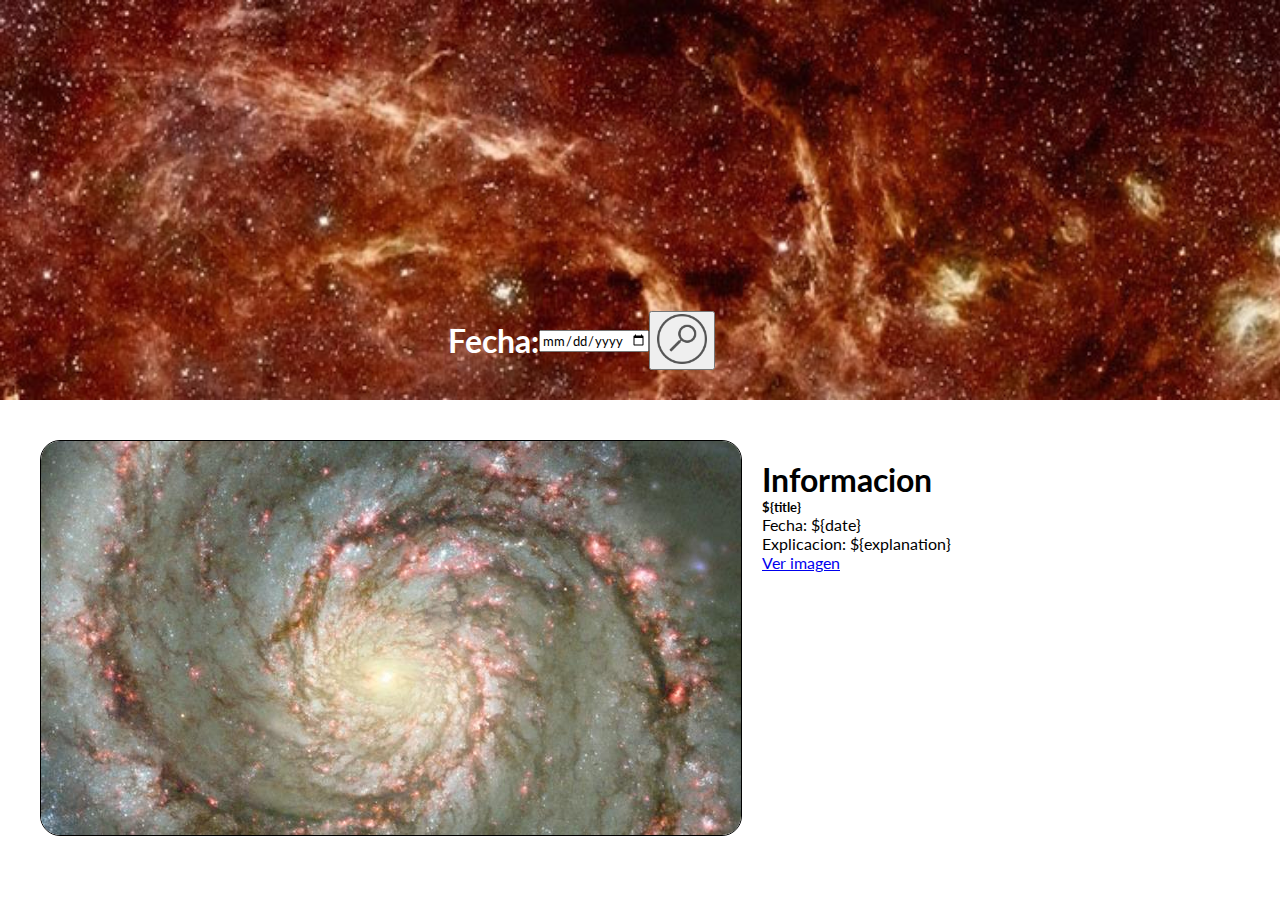
==== index.html @ 845d862a "feat: :sparkles: se traen los datos de la API y se almacena en el local storage" ====
<!DOCTYPE html>
<html lang="en">
<head>
    <meta charset="UTF-8">
    <meta http-equiv="X-UA-Compatible" content="IE=edge">
    <meta name="viewport" content="width=device-width, initial-scale=1.0">
    <title>API-Nasa</title>
    <!-- link de bootstrap -->
    <link href="https://cdn.jsdelivr.net/npm/bootstrap@5.0.2/dist/css/bootstrap.min.css" rel="stylesheet" integrity="sha384-EVSTQN3/azprG1Anm3QDgpJLIm9Nao0Yz1ztcQTwFspd3yD65VohhpuuCOmLASjC" crossorigin="anonymous">
    <script src="https://cdn.jsdelivr.net/npm/@popperjs/core@2.9.2/dist/umd/popper.min.js" integrity="sha384-IQsoLXl5PILFhosVNubq5LC7Qb9DXgDA9i+tQ8Zj3iwWAwPtgFTxbJ8NT4GN1R8p" crossorigin="anonymous"></script>
    <script src="https://cdn.jsdelivr.net/npm/bootstrap@5.0.2/dist/js/bootstrap.min.js" integrity="sha384-cVKIPhGWiC2Al4u+LWgxfKTRIcfu0JTxR+EQDz/bgldoEyl4H0zUF0QKbrJ0EcQF" crossorigin="anonymous"></script>
    <!-- mis links -->
    <link rel="stylesheet" href="styles.css">
    <script src="main.js" type="module" defer></script>
    <!-- links de stylos -->
    <link rel="preconnect" href="https://fonts.googleapis.com">
    <link rel="preconnect" href="https://fonts.gstatic.com" crossorigin>
    <link href="https://fonts.googleapis.com/css2?family=Lato:wght@300&display=swap" rel="stylesheet">


</head>
<body>
    <header class="cabeza">
        <form action="">
            <h1>Fecha:</h1>
            <input class="form-control" type="date" min="2019-01-01">
            <button class="btn"><img src="img/seo-1970475_1280.webp" alt="" ></button>
        </form>
    </header>
    <section class="elements">

            <div class="img">
                <img src="img/Galaxy_Whirpool_NASA.jpg" alt="">
            </div>
            <div class="informacion">
                <h1>Informacion</h1>
                <h5>${title}</h5>
                <p>Fecha: ${date}</p>
                <p> Explicacion: ${explanation}</p>
                <a href="${url}" class="btn">Ver imagen</a>
            </div>

        
    </section>
</body>
</html>
---- styles.css ----
*{
    margin: 0;
    font-family: 'Lato', sans-serif;
}

.cabeza{
    display: flex;
    justify-content: center;
    align-items: end;
    width: 100%;
    height: 400px;
    color: white;
}

.cabeza{
    background-image: url(img/apod.jpg);   
    background-attachment: fixed;
    background-size: cover;
}

button img{
    width: 50px;
    height: 50px;
}
form{
    display: flex;
    align-items: center;
    margin-bottom: 30px;
    width: 30%;
}

.elements{
    display: flex;
    width: 100%;
    padding: 40px;
}
.img img{
    border: solid rgb(0, 0, 0) 1px;
    border-radius: 20px;
}
.informacion {
    border-radius: 20px;
    padding: 20px;
    height: 400px;
    overflow: scroll;
}
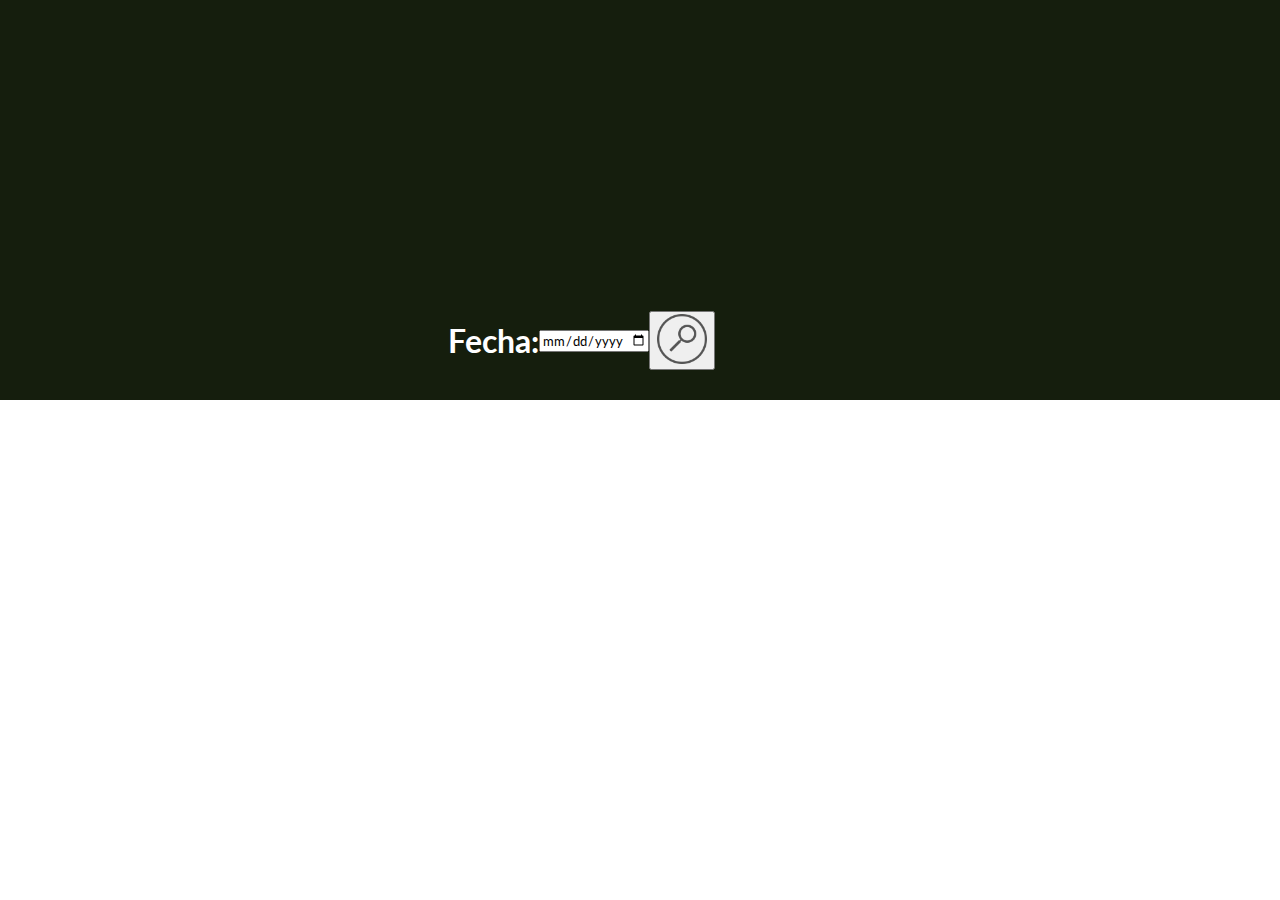
==== commit bcd42013: "feat: :sparkles: se termilo pa parte de pintar los datos" ====
--- a/index.html
+++ b/index.html
@@ -17,30 +17,30 @@
     <link rel="preconnect" href="https://fonts.gstatic.com" crossorigin>
     <link href="https://fonts.googleapis.com/css2?family=Lato:wght@300&display=swap" rel="stylesheet">
 
-
 </head>
 <body>
     <header class="cabeza">
         <form action="">
             <h1>Fecha:</h1>
-            <input class="form-control" type="date" min="2019-01-01">
-            <button class="btn"><img src="img/seo-1970475_1280.webp" alt="" ></button>
+            <input class="form-control" name="fecha" type="date" min="2019-01-01" required>
+            <button class="btn" type="submit"><img src="img/seo-1970475_1280.webp" alt="" ></button>
         </form>
     </header>
-    <section class="elements">
+    <div class="contene">
+        <section class="elements">
+<!--                 <div class="img">
+                    <img src="img/Galaxy_Whirpool_NASA.jpg" alt="">
+                    <div class="informacion">
+                        <h1>Informacion</h1>
+                        <h5>${title}</h5>
+                        <p>Fecha: ${date}</p>
+                        <p> Explicacion: ${explanation}</p>
+                        <p>Autor: ${data.copyright}</p>
+                        <a href="${url}" class="btn" >Ver imagen</a>
+                    </div>
+                </div> -->
+        </section>
+    </div>
 
-            <div class="img">
-                <img src="img/Galaxy_Whirpool_NASA.jpg" alt="">
-            </div>
-            <div class="informacion">
-                <h1>Informacion</h1>
-                <h5>${title}</h5>
-                <p>Fecha: ${date}</p>
-                <p> Explicacion: ${explanation}</p>
-                <a href="${url}" class="btn">Ver imagen</a>
-            </div>
-
-        
-    </section>
 </body>
 </html>--- a/styles.css
+++ b/styles.css
@@ -13,7 +13,8 @@
 }
 
 .cabeza{
-    background-image: url(img/apod.jpg);   
+    /* background-image: url(img/apod.jpg);    */
+    background-color: rgb(21, 30, 13);
     background-attachment: fixed;
     background-size: cover;
 }
@@ -33,14 +34,13 @@
     display: flex;
     width: 100%;
     padding: 40px;
+    background-size: cover;
+    background-position:center ;
+    color: aliceblue;
+    font-size: 20px;
+    border-radius:20px ;
 }
-.img img{
-    border: solid rgb(0, 0, 0) 1px;
-    border-radius: 20px;
-}
-.informacion {
-    border-radius: 20px;
+
+.contene{
     padding: 20px;
-    height: 400px;
-    overflow: scroll;
 }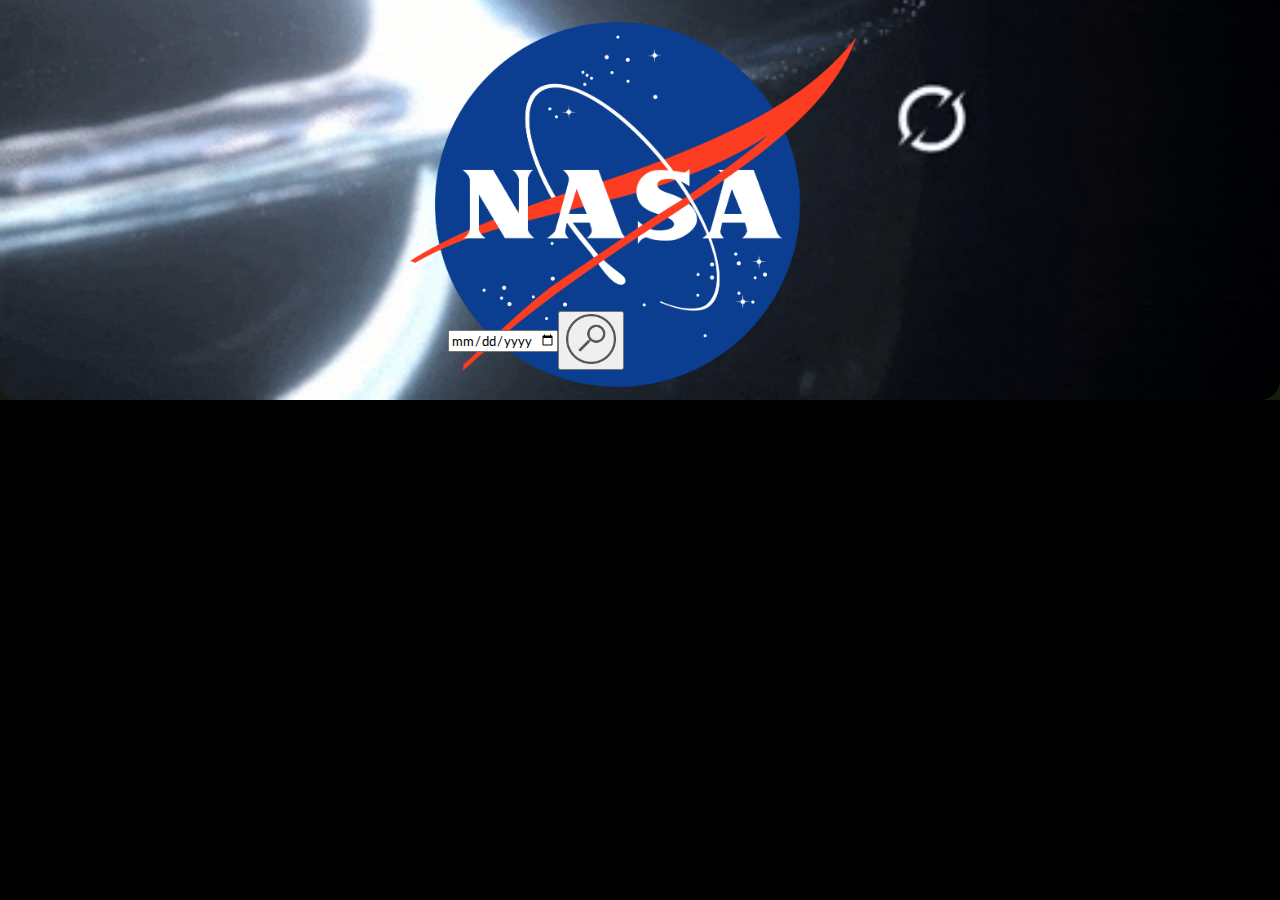
==== commit e0cdebb9: "feat: :sparkles: se termina el buscador por fechas" ====
--- a/index.html
+++ b/index.html
@@ -9,38 +9,32 @@
     <link href="https://cdn.jsdelivr.net/npm/bootstrap@5.0.2/dist/css/bootstrap.min.css" rel="stylesheet" integrity="sha384-EVSTQN3/azprG1Anm3QDgpJLIm9Nao0Yz1ztcQTwFspd3yD65VohhpuuCOmLASjC" crossorigin="anonymous">
     <script src="https://cdn.jsdelivr.net/npm/@popperjs/core@2.9.2/dist/umd/popper.min.js" integrity="sha384-IQsoLXl5PILFhosVNubq5LC7Qb9DXgDA9i+tQ8Zj3iwWAwPtgFTxbJ8NT4GN1R8p" crossorigin="anonymous"></script>
     <script src="https://cdn.jsdelivr.net/npm/bootstrap@5.0.2/dist/js/bootstrap.min.js" integrity="sha384-cVKIPhGWiC2Al4u+LWgxfKTRIcfu0JTxR+EQDz/bgldoEyl4H0zUF0QKbrJ0EcQF" crossorigin="anonymous"></script>
-    <!-- mis links -->
-    <link rel="stylesheet" href="styles.css">
-    <script src="main.js" type="module" defer></script>
     <!-- links de stylos -->
     <link rel="preconnect" href="https://fonts.googleapis.com">
     <link rel="preconnect" href="https://fonts.gstatic.com" crossorigin>
     <link href="https://fonts.googleapis.com/css2?family=Lato:wght@300&display=swap" rel="stylesheet">
-
+    <!-- mis links -->
+    <link rel="stylesheet" href="styles.css">
+    <script src="main.js" type="module" defer></script>
+    
 </head>
 <body>
     <header class="cabeza">
+        <img src="img/giphy.gif" alt="" class="gif">
+        <img src="./img/NASA_logo.svg.webp" class="nasa" alt="">
         <form action="">
-            <h1>Fecha:</h1>
             <input class="form-control" name="fecha" type="date" min="2019-01-01" required>
             <button class="btn" type="submit"><img src="img/seo-1970475_1280.webp" alt="" ></button>
         </form>
     </header>
     <div class="contene">
         <section class="elements">
-<!--                 <div class="img">
-                    <img src="img/Galaxy_Whirpool_NASA.jpg" alt="">
-                    <div class="informacion">
-                        <h1>Informacion</h1>
-                        <h5>${title}</h5>
-                        <p>Fecha: ${date}</p>
-                        <p> Explicacion: ${explanation}</p>
-                        <p>Autor: ${data.copyright}</p>
-                        <a href="${url}" class="btn" >Ver imagen</a>
-                    </div>
-                </div> -->
+
         </section>
     </div>
+    <section class="">
+
+    </section>
 
 </body>
 </html>--- a/styles.css
+++ b/styles.css
@@ -1,6 +1,9 @@
 *{
     margin: 0;
     font-family: 'Lato', sans-serif;
+}
+body{
+    background-color: black;
 }
 
 .cabeza{
@@ -28,6 +31,7 @@
     align-items: center;
     margin-bottom: 30px;
     width: 30%;
+    z-index: 1;
 }
 
 .elements{
@@ -43,4 +47,22 @@
 
 .contene{
     padding: 20px;
+}
+.nasa{
+    position: absolute;
+    pointer-events: none;
+    width: 500px;
+	top: 0px;
+    z-index: 0;
+}
+.nasa:hover{
+    
+}
+
+.gif{
+    position: absolute;
+    background-size: cover;
+    border-radius: 20px;
+    width: 100%;
+    height: 80%;
 }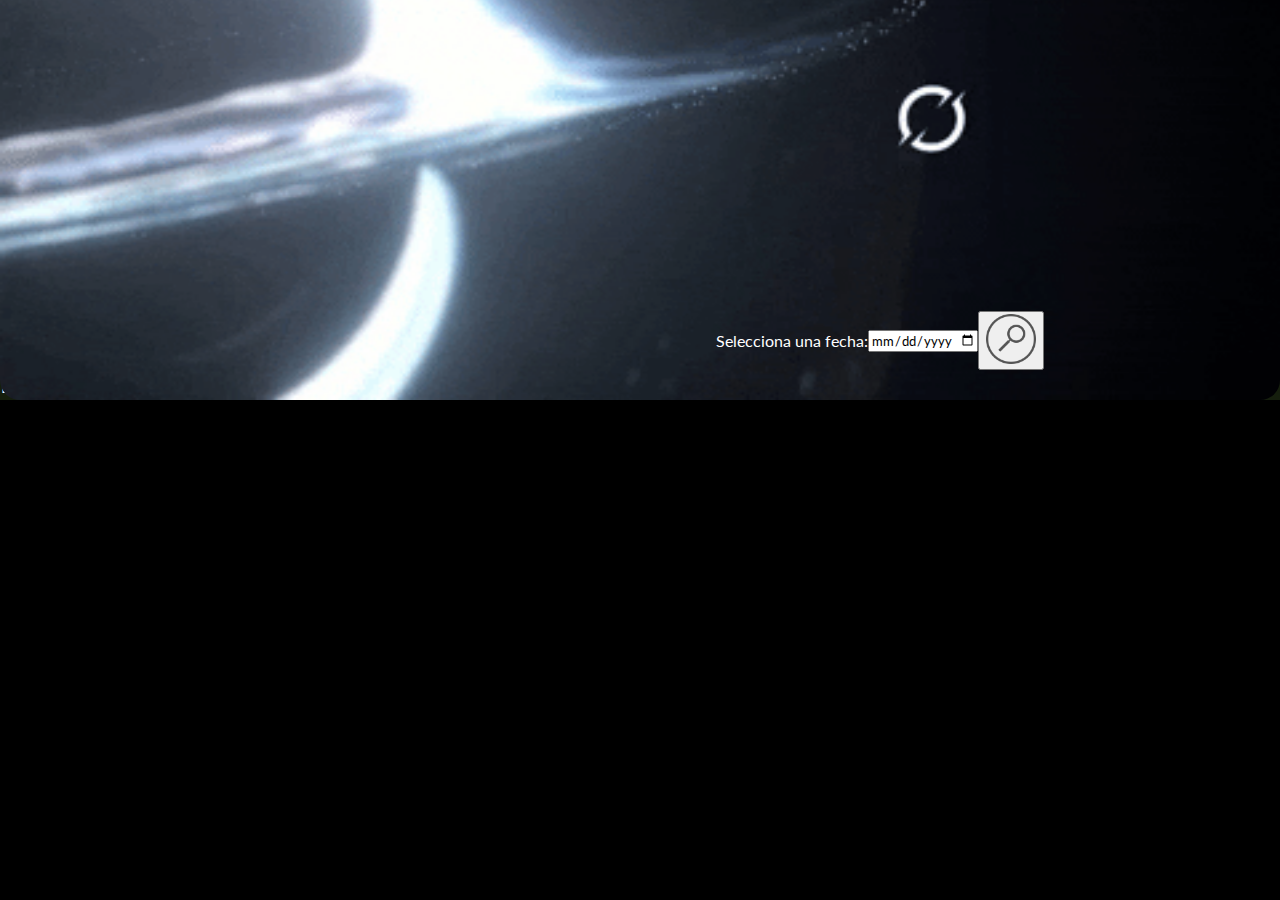
==== commit 40298734: "feat: :sparkles: add files" ====
--- a/index.html
+++ b/index.html
@@ -1,40 +1,85 @@
 <!DOCTYPE html>
 <html lang="en">
-<head>
-    <meta charset="UTF-8">
-    <meta http-equiv="X-UA-Compatible" content="IE=edge">
-    <meta name="viewport" content="width=device-width, initial-scale=1.0">
+  <head>
+    <meta charset="UTF-8" />
+    <meta http-equiv="X-UA-Compatible" content="IE=edge" />
+    <meta name="viewport" content="width=device-width, initial-scale=1.0" />
+    <meta
+      name="description"
+      content="Sitio web que muestra contenido y novedades desde el API de la NASA."
+    />
+    <meta
+      name="keywords"
+      content="NASA, API, espacio, noticias, novedades, astronomía"
+    />
+    <link rel="icon" href="https://i.pinimg.com/736x/d8/ed/a4/d8eda485a4eee89e312ccef6e64ad3e1.jpg" type="image/x-icon">
     <title>API-Nasa</title>
     <!-- link de bootstrap -->
-    <link href="https://cdn.jsdelivr.net/npm/bootstrap@5.0.2/dist/css/bootstrap.min.css" rel="stylesheet" integrity="sha384-EVSTQN3/azprG1Anm3QDgpJLIm9Nao0Yz1ztcQTwFspd3yD65VohhpuuCOmLASjC" crossorigin="anonymous">
-    <script src="https://cdn.jsdelivr.net/npm/@popperjs/core@2.9.2/dist/umd/popper.min.js" integrity="sha384-IQsoLXl5PILFhosVNubq5LC7Qb9DXgDA9i+tQ8Zj3iwWAwPtgFTxbJ8NT4GN1R8p" crossorigin="anonymous"></script>
-    <script src="https://cdn.jsdelivr.net/npm/bootstrap@5.0.2/dist/js/bootstrap.min.js" integrity="sha384-cVKIPhGWiC2Al4u+LWgxfKTRIcfu0JTxR+EQDz/bgldoEyl4H0zUF0QKbrJ0EcQF" crossorigin="anonymous"></script>
+    <link
+      href="https://cdn.jsdelivr.net/npm/bootstrap@5.0.2/dist/css/bootstrap.min.css"
+      rel="stylesheet"
+      integrity="sha384-EVSTQN3/azprG1Anm3QDgpJLIm9Nao0Yz1ztcQTwFspd3yD65VohhpuuCOmLASjC"
+      crossorigin="anonymous"
+    />
+
+    <!-- Codigo de anuncios de google Ads -->
+    <script
+      async
+      src="https://pagead2.googlesyndication.com/pagead/js/adsbygoogle.js?client=ca-pub-7571514272809790"
+      crossorigin="anonymous"
+    ></script>
+
+    <script
+      src="https://cdn.jsdelivr.net/npm/@popperjs/core@2.9.2/dist/umd/popper.min.js"
+      integrity="sha384-IQsoLXl5PILFhosVNubq5LC7Qb9DXgDA9i+tQ8Zj3iwWAwPtgFTxbJ8NT4GN1R8p"
+      crossorigin="anonymous"
+    ></script>
+    <script
+      src="https://cdn.jsdelivr.net/npm/bootstrap@5.0.2/dist/js/bootstrap.min.js"
+      integrity="sha384-cVKIPhGWiC2Al4u+LWgxfKTRIcfu0JTxR+EQDz/bgldoEyl4H0zUF0QKbrJ0EcQF"
+      crossorigin="anonymous"
+    ></script>
     <!-- links de stylos -->
-    <link rel="preconnect" href="https://fonts.googleapis.com">
-    <link rel="preconnect" href="https://fonts.gstatic.com" crossorigin>
-    <link href="https://fonts.googleapis.com/css2?family=Lato:wght@300&display=swap" rel="stylesheet">
+    <link rel="preconnect" href="https://fonts.googleapis.com" />
+    <link rel="preconnect" href="https://fonts.gstatic.com" crossorigin />
+    <link
+      href="https://fonts.googleapis.com/css2?family=Lato:wght@300&display=swap"
+      rel="stylesheet"
+    />
     <!-- mis links -->
-    <link rel="stylesheet" href="styles.css">
+    <link rel="stylesheet" href="styles.css" />
     <script src="main.js" type="module" defer></script>
-    
-</head>
-<body>
+  </head>
+
+  <body>
     <header class="cabeza">
-        <img src="img/giphy.gif" alt="" class="gif">
-        <img src="./img/NASA_logo.svg.webp" class="nasa" alt="">
-        <form action="">
-            <input class="form-control" name="fecha" type="date" min="2019-01-01" required>
-            <button class="btn" type="submit"><img src="img/seo-1970475_1280.webp" alt="" ></button>
+      <h1>API de la NASA - Noticias y Novedades</h1>
+      <img src="img/giphy.gif" alt="GIF de la NASA" class="gif" />
+      <!-- <img src="./img/NASA_logo.svg.webp" class="nasa" alt="Logo de la NASA"> -->
+      <div class="conten">
+        <form>
+          <label for="fecha">Selecciona una fecha:</label>
+          <input
+            class="form-control"
+            id="fecha"
+            name="fecha"
+            type="date"
+            min="2000-01-01"
+            required
+          />
+          <button class="btn" type="submit">
+            <img src="img/seo-1970475_1280.webp" alt="Buscar" />
+          </button>
         </form>
+      </div>
     </header>
-    <div class="contene">
-        <section class="elements">
-
-        </section>
-    </div>
-    <section class="">
-
-    </section>
-
-</body>
-</html>+    <main class="contene">
+      <section class="elements">
+        <!-- aquí agrego datos -->
+      </section>
+    </main>
+    <footer class="row contenedor" id="contenedor">
+      <!-- aquí se agregarán las películas -->
+    </footer>
+  </body>
+</html>
--- a/styles.css
+++ b/styles.css
@@ -20,23 +20,33 @@
     background-color: rgb(21, 30, 13);
     background-attachment: fixed;
     background-size: cover;
+
 }
 
 button img{
     width: 50px;
     height: 50px;
 }
+.conten{
+    z-index: 100;
+    min-width: 800px;
+    display: flex;
+    justify-content: start;
+
+    
+}
 form{
     display: flex;
     align-items: center;
+    justify-content: center;
     margin-bottom: 30px;
-    width: 30%;
-    z-index: 1;
+    min-width: 100%;
+    z-index: 100;
 }
 
 .elements{
-    display: flex;
-    width: 100%;
+    width: 90%;
+    margin-left:4.5% ;
     padding: 40px;
     background-size: cover;
     background-position:center ;
@@ -55,8 +65,7 @@
 	top: 0px;
     z-index: 0;
 }
-.nasa:hover{
-    
+.section{
 }
 
 .gif{
@@ -65,4 +74,83 @@
     border-radius: 20px;
     width: 100%;
     height: 80%;
-}+}
+.informacion{
+    width: 80%;
+}
+
+/* de aquipara abajo esta la parte de que se muestren las secciones de cada archivo */
+
+
+
+#contenedor{
+    margin-top:100px ;
+    width: 100%;
+}
+
+.contenido{
+	position: relative;
+	overflow: hidden;
+
+	
+}
+
+.animacion{
+	position: absolute;
+	display: none;
+	top: 0px;
+	left: 0px;
+	border: rgb(255, 255, 255) 0px solid;
+	border-radius: 10px;
+	height: 95%;
+	width: 98%;
+	font-size: 12px;
+	background-color: rgba(250, 250, 250, 0.6);
+	padding: 30px;
+	overflow: scroll;
+
+}
+.pelicula{
+    height: 900px;
+	border: rgb(255, 255, 255) 0px solid;
+    height: 300px;
+
+    border-radius: 20px;
+}
+
+.pelicula:hover{
+	position: relative;
+	transform: scale(1.11);
+	z-index: 1;
+	transition: all 1s;
+
+    height: 400px;
+
+}  
+.pelicula:hover .animacion{
+	display: block;
+    height: 300px;
+    
+	
+}
+
+.titu{
+	font-size: xx-large;
+	color: rgb(255, 255, 255);
+
+}
+
+.descrip{
+	font-size: large;
+
+}
+.ver{
+	position: fixed;
+	bottom: 70px;
+	right: 40%;
+}
+
+.poster{
+    width: 100%;
+}
+
